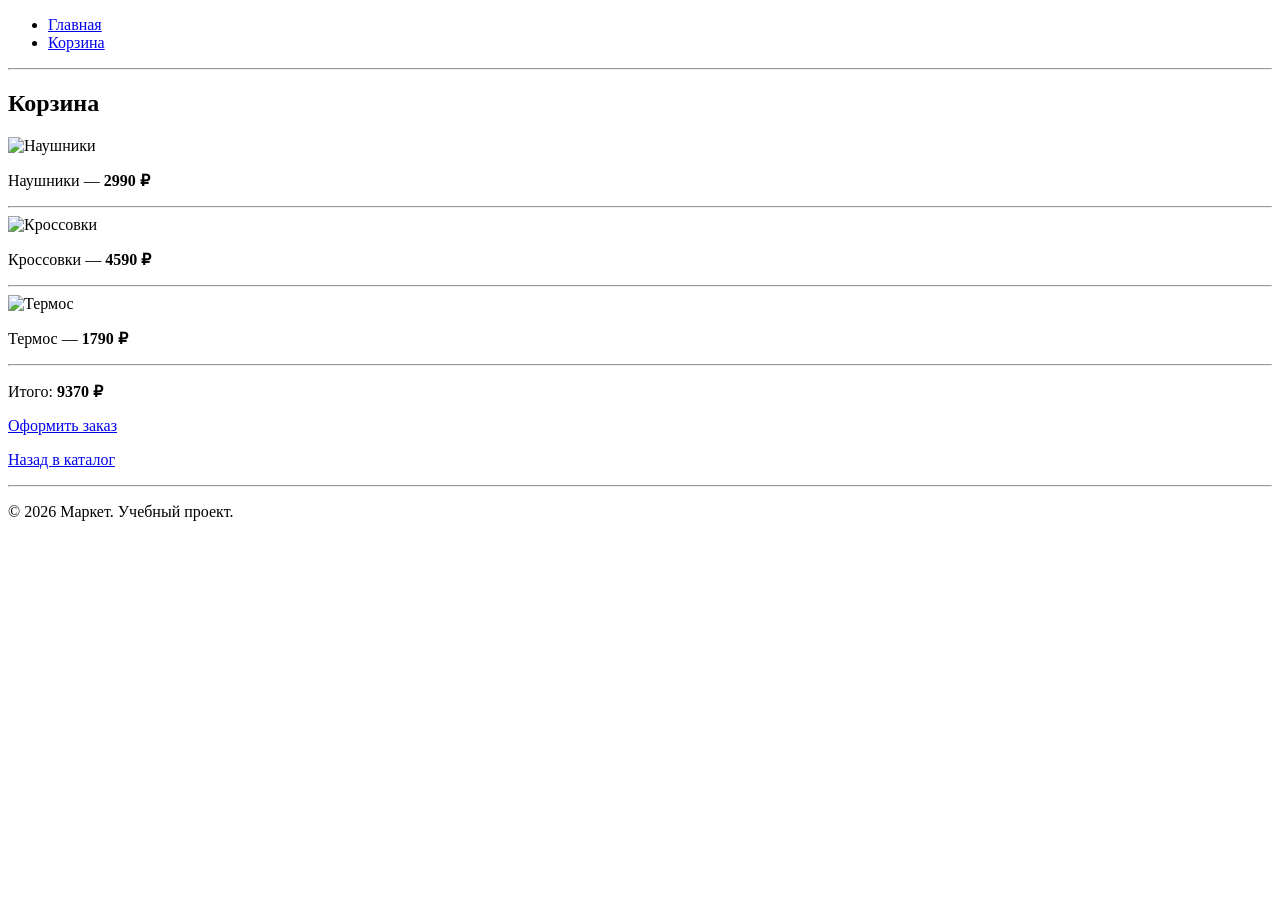
==== cart.html @ 20364f9e "work perfectly" ====
<!DOCTYPE html>
<html lang="ru">
  <head>
    <meta charset="UTF-8">
    <title>Корзина — Маркет</title>
  </head>
  <body>
    <header>
      <nav>
        <ul>
          <li><a href="index.html">Главная</a></li>
          <li><a href="cart.html">Корзина</a></li>
        </ul>
      </nav>
    </header>

    <hr>

    <main>
      <section>
        <h1>Корзина</h1>

        <article>
          <img src="https://loremflickr.com/200/200/headphones?lock=1" alt="Наушники" width="120" height="120">
          <p>Наушники — <b>2990 ₽</b></p>
        </article>

        <hr>

        <article>
          <img src="https://loremflickr.com/200/200/sneakers?lock=2" alt="Кроссовки" width="120" height="120">
          <p>Кроссовки — <b>4590 ₽</b></p>
        </article>

        <hr>

        <article>
          <img src="https://loremflickr.com/200/200/thermos?lock=8" alt="Термос" width="120" height="120">
          <p>Термос — <b>1790 ₽</b></p>
        </article>

        <hr>

        <p>Итого: <b>9370 ₽</b></p>

        <p><a href="product.html">Оформить заказ</a></p>
        <p><a href="index.html">Назад в каталог</a></p>
      </section>
    </main>

    <hr>

    <footer>
      <p>© 2026 Маркет. Учебный проект.</p>
    </footer>
  </body>
</html>
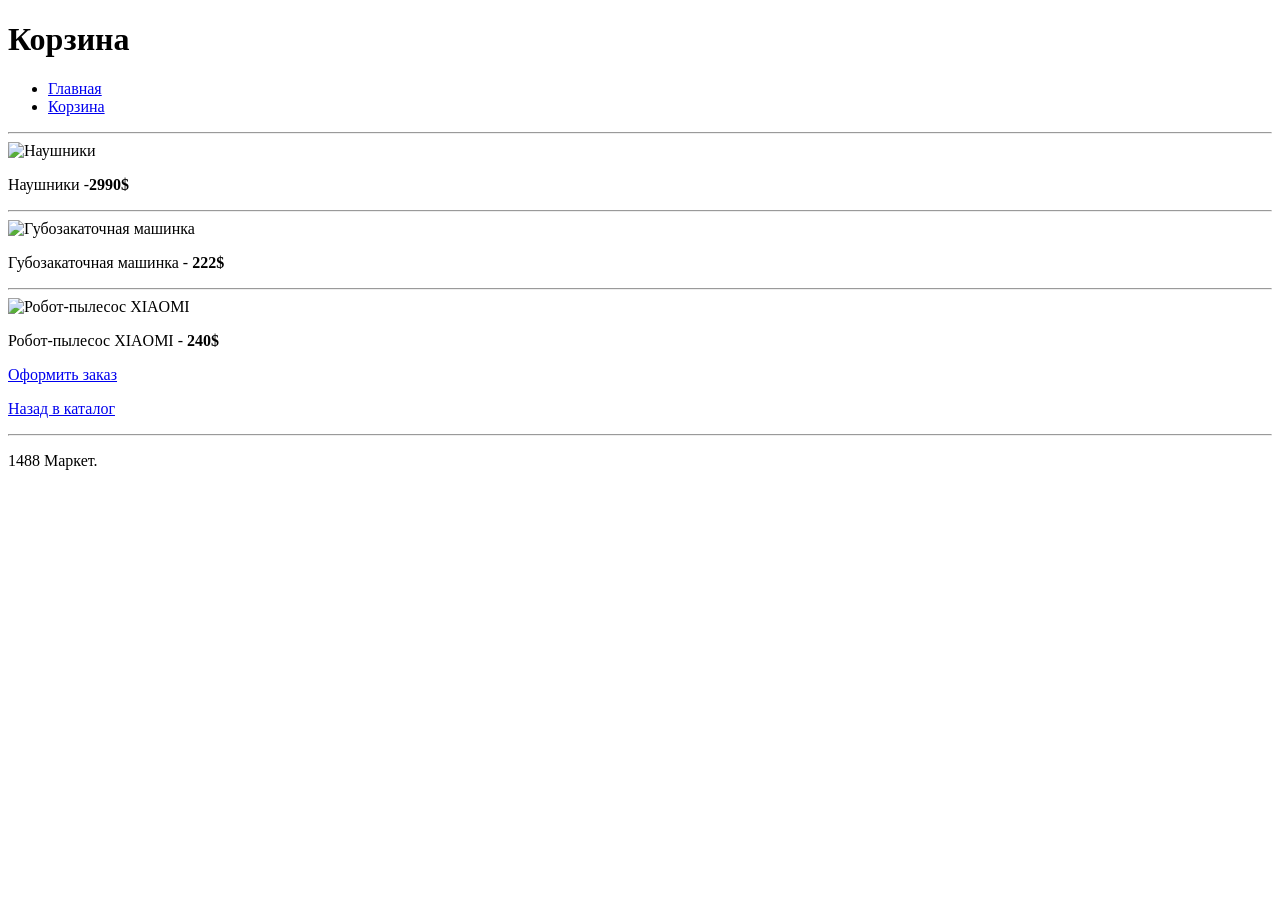
==== commit 0724c766: "проект" ====
--- a/cart.html
+++ b/cart.html
@@ -1,57 +1,44 @@
 <!DOCTYPE html>
 <html lang="ru">
-  <head>
+<head>
     <meta charset="UTF-8">
-    <title>Корзина — Маркет</title>
-  </head>
-  <body>
-    <header>
-      <nav>
+    <title>Корзина</title>
+</head>
+<body>
+<header>
+    <h1>Корзина</h1>
+    <nav>
         <ul>
-          <li><a href="index.html">Главная</a></li>
-          <li><a href="cart.html">Корзина</a></li>
+            <li><a href="index.html">Главная</a></li>
+            <li><a href="cart.html">Корзина</a></li>
         </ul>
-      </nav>
-    </header>
+    </nav>
+</header>
 
+<hr>
+
+<main>
+    <article>
+        <img src="https://rst-basket-cdn-06.geobasket.ru/vol7569/part756990/756990340/images/big/1.webp" alt="Наушники" width="200" height="200">
+        <p>Наушники -<b>2990$</b></p>
+    </article>
     <hr>
+    <article>
+        <img src="https://rst-basket-cdn-05.geobasket.ru/vol1755/part175593/175593439/images/big/1.webp" width="200" height="200" alt="Губозакаточная машинка">
+        <p>Губозакаточная машинка - <b>222$</b></p>
+    </article>
+    <hr>
+    <article>
+        <img src="https://rst-basket-cdn-10.geobasket.ru/vol10317/part1031703/1031703804/images/big/1.webp" width="200" height="200" alt="Робот-пылесос XIAOMI">
+        <p>Робот-пылесос XIAOMI - <b>240$</b></p>
+    </article>
+        <p><a href="cart.html">Оформить заказ</a></p>
+        <p><a href="index.html">Назад в каталог</a></p>
 
-    <main>
-      <section>
-        <h1>Корзина</h1>
-
-        <article>
-          <img src="https://loremflickr.com/200/200/headphones?lock=1" alt="Наушники" width="120" height="120">
-          <p>Наушники — <b>2990 ₽</b></p>
-        </article>
-
-        <hr>
-
-        <article>
-          <img src="https://loremflickr.com/200/200/sneakers?lock=2" alt="Кроссовки" width="120" height="120">
-          <p>Кроссовки — <b>4590 ₽</b></p>
-        </article>
-
-        <hr>
-
-        <article>
-          <img src="https://loremflickr.com/200/200/thermos?lock=8" alt="Термос" width="120" height="120">
-          <p>Термос — <b>1790 ₽</b></p>
-        </article>
-
-        <hr>
-
-        <p>Итого: <b>9370 ₽</b></p>
-
-        <p><a href="product.html">Оформить заказ</a></p>
-        <p><a href="index.html">Назад в каталог</a></p>
-      </section>
-    </main>
-
-    <hr>
-
-    <footer>
-      <p>© 2026 Маркет. Учебный проект.</p>
-    </footer>
-  </body>
+</main>
+<hr>
+<footer>
+    <p>1488 Маркет.</p>
+</footer>
+</body>
 </html>
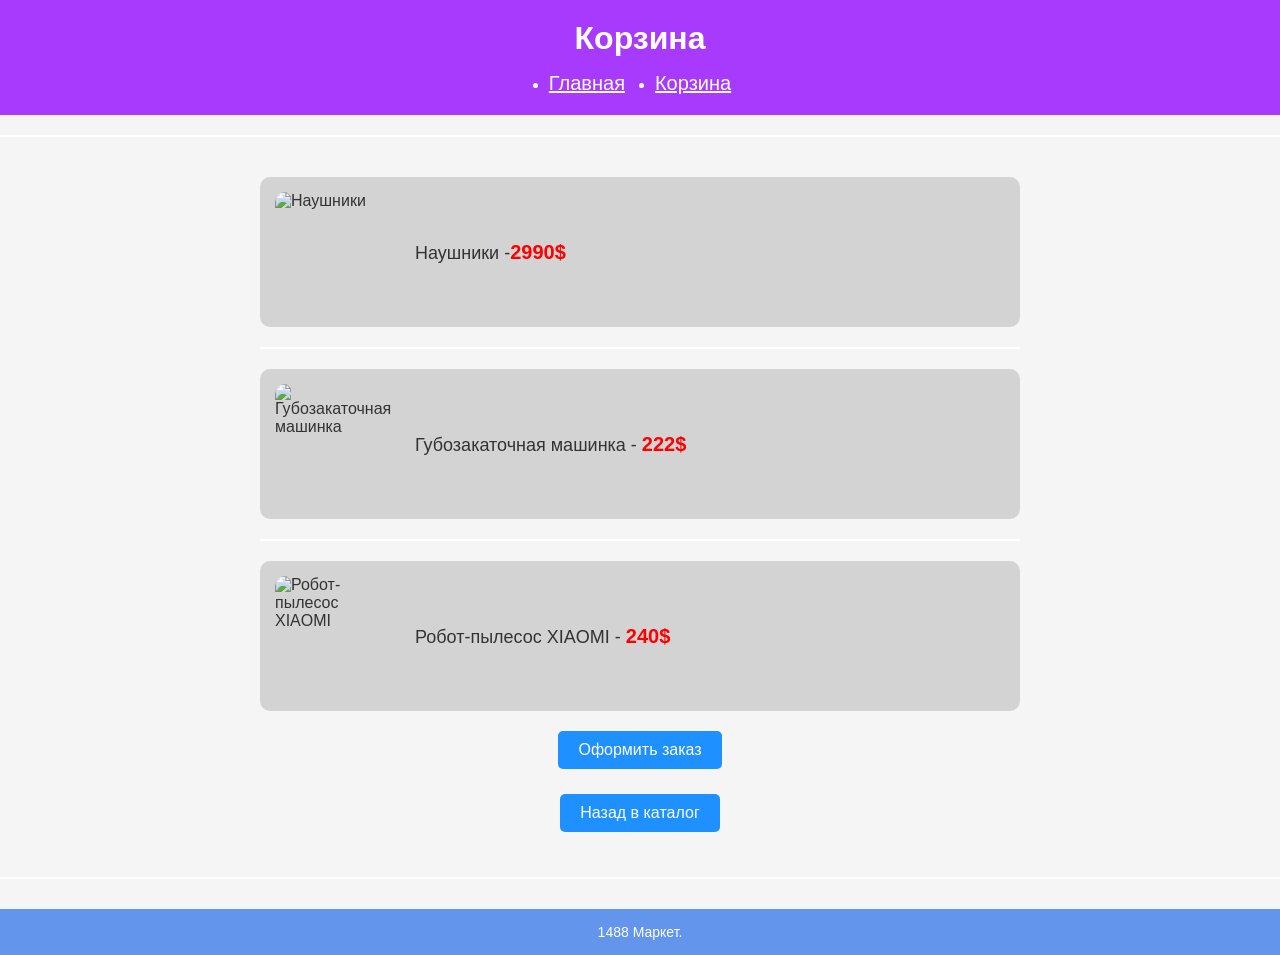
==== commit c3e74ca6: "css и правки в html" ====
--- a/cart.html
+++ b/cart.html
@@ -3,6 +3,7 @@
 <head>
     <meta charset="UTF-8">
     <title>Корзина</title>
+    <link rel="stylesheet" href="css/cart.css">
 </head>
 <body>
 <header>
--- a/css/cart.css
+++ b/css/cart.css
@@ -0,0 +1,85 @@
+*{
+    margin: 0;
+    padding: 0;
+    box-sizing: border-box;
+}
+body {
+    font-family: Arial, sans-serif;
+    background-color: #f5f5f5;
+    color: #333;
+}
+header {
+    background-color: #A73AFD;
+    color: white;
+    padding: 20px;
+    text-align: center;
+}
+header h1 {
+    font-size: 32px;
+    margin-bottom: 15px;
+}
+nav ul {
+    display: flex;
+    justify-content: center;
+    gap: 30px;
+}
+nav a {
+    color: white;
+    font-size: 20px;
+}
+hr{
+    border: 1px solid white;
+    height: 2px;
+    background-color: lightgray;
+    margin: 20px 0;
+}
+main {
+    max-width: 800px;
+    margin: 0 auto;
+    padding: 20px;
+}
+article {
+    background-color: lightgray;
+    padding: 15px;
+    border-radius: 10px;
+    display: flex;
+    align-items: center;
+    gap: 20px;
+    margin-bottom: 10px;
+}
+article img {
+    width: 120px;
+    height: 120px;
+    object-fit: cover;
+    border-radius: 10px;
+}
+article p {
+    font-size: 18px;
+}
+article b {
+    font-size: 20px;
+    color:red;
+}
+main > p {
+    text-align: center;
+    margin-top: 15px;
+}
+main > p a {
+    display: inline-block;
+    padding: 10px 20px;
+    background-color: dodgerblue;
+    color: white;
+    text-decoration: none;
+    border-radius: 5px;
+    font-size: 16px;
+    margin: 5px;
+}
+
+footer {
+    background-color: cornflowerblue;
+    color: white;
+    text-align: center;
+    padding: 15px;
+    margin-top: 30px;
+    font-size: 14px;
+}
